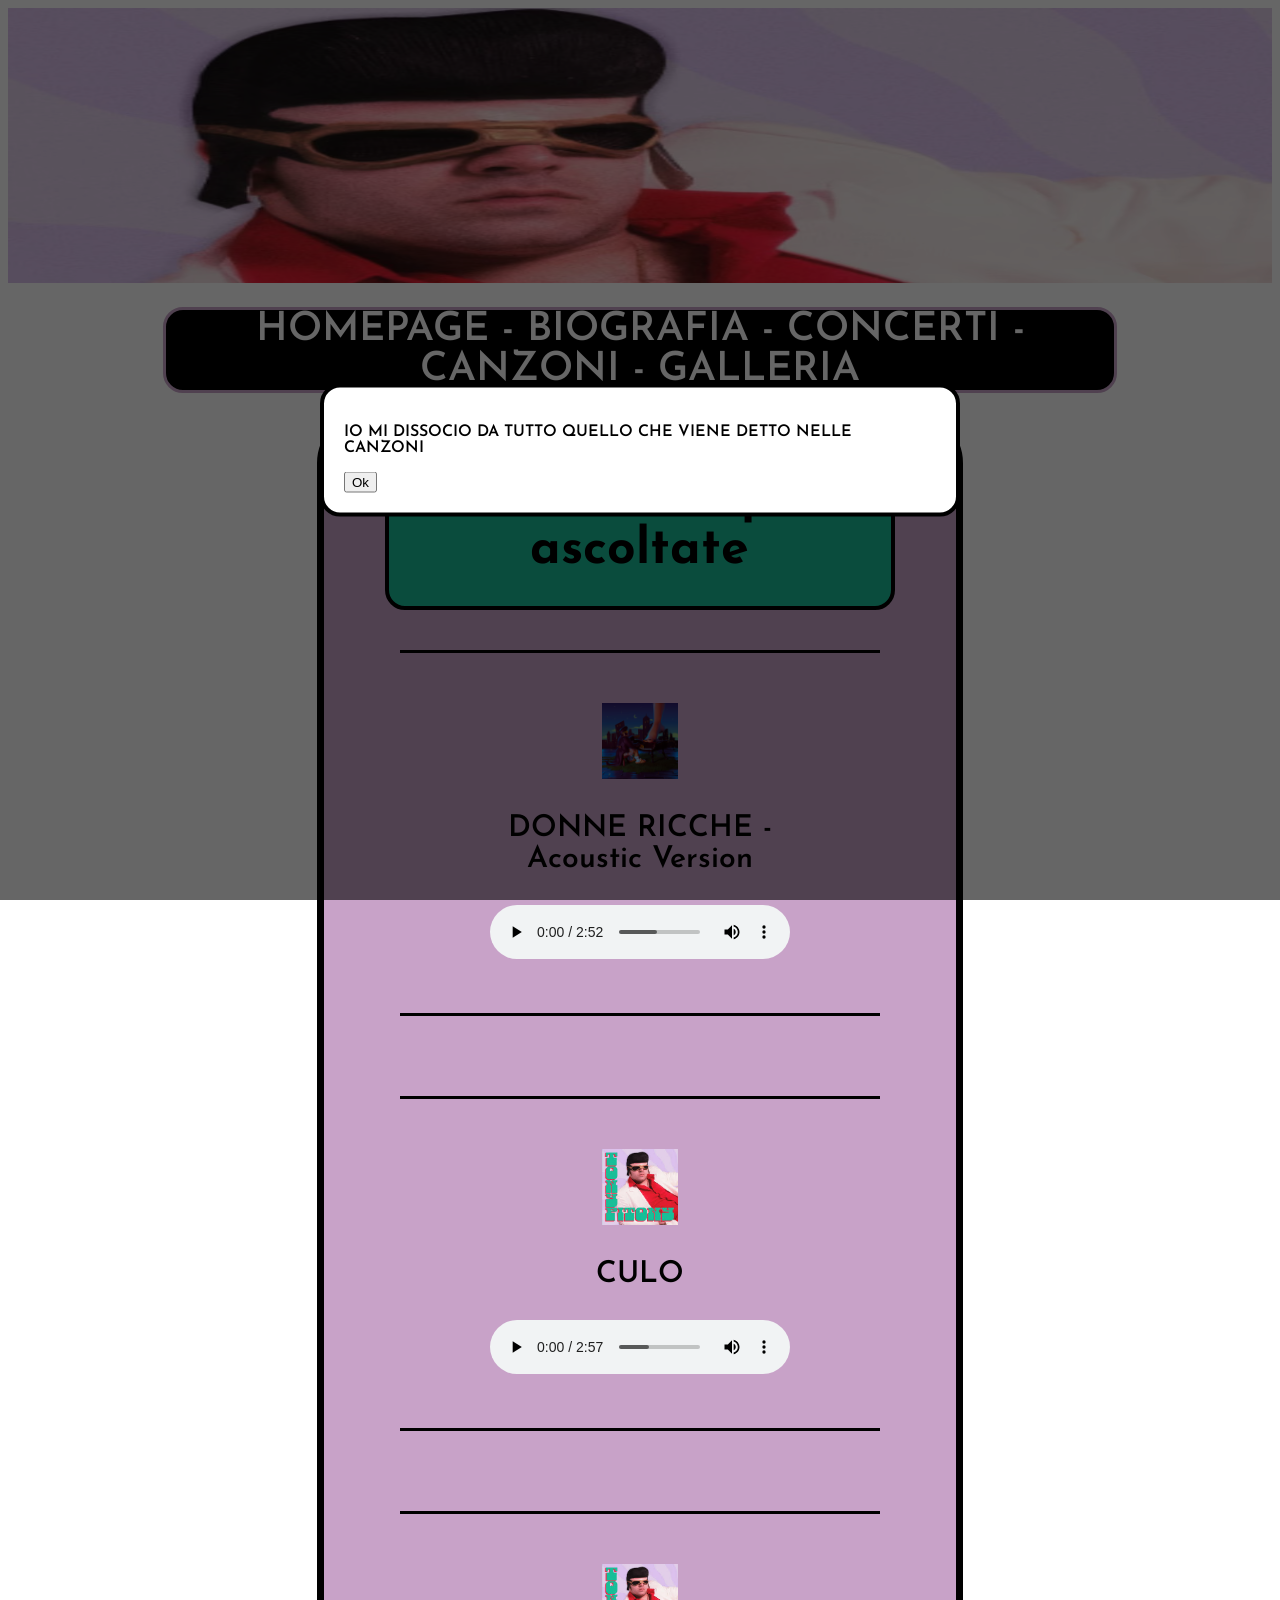
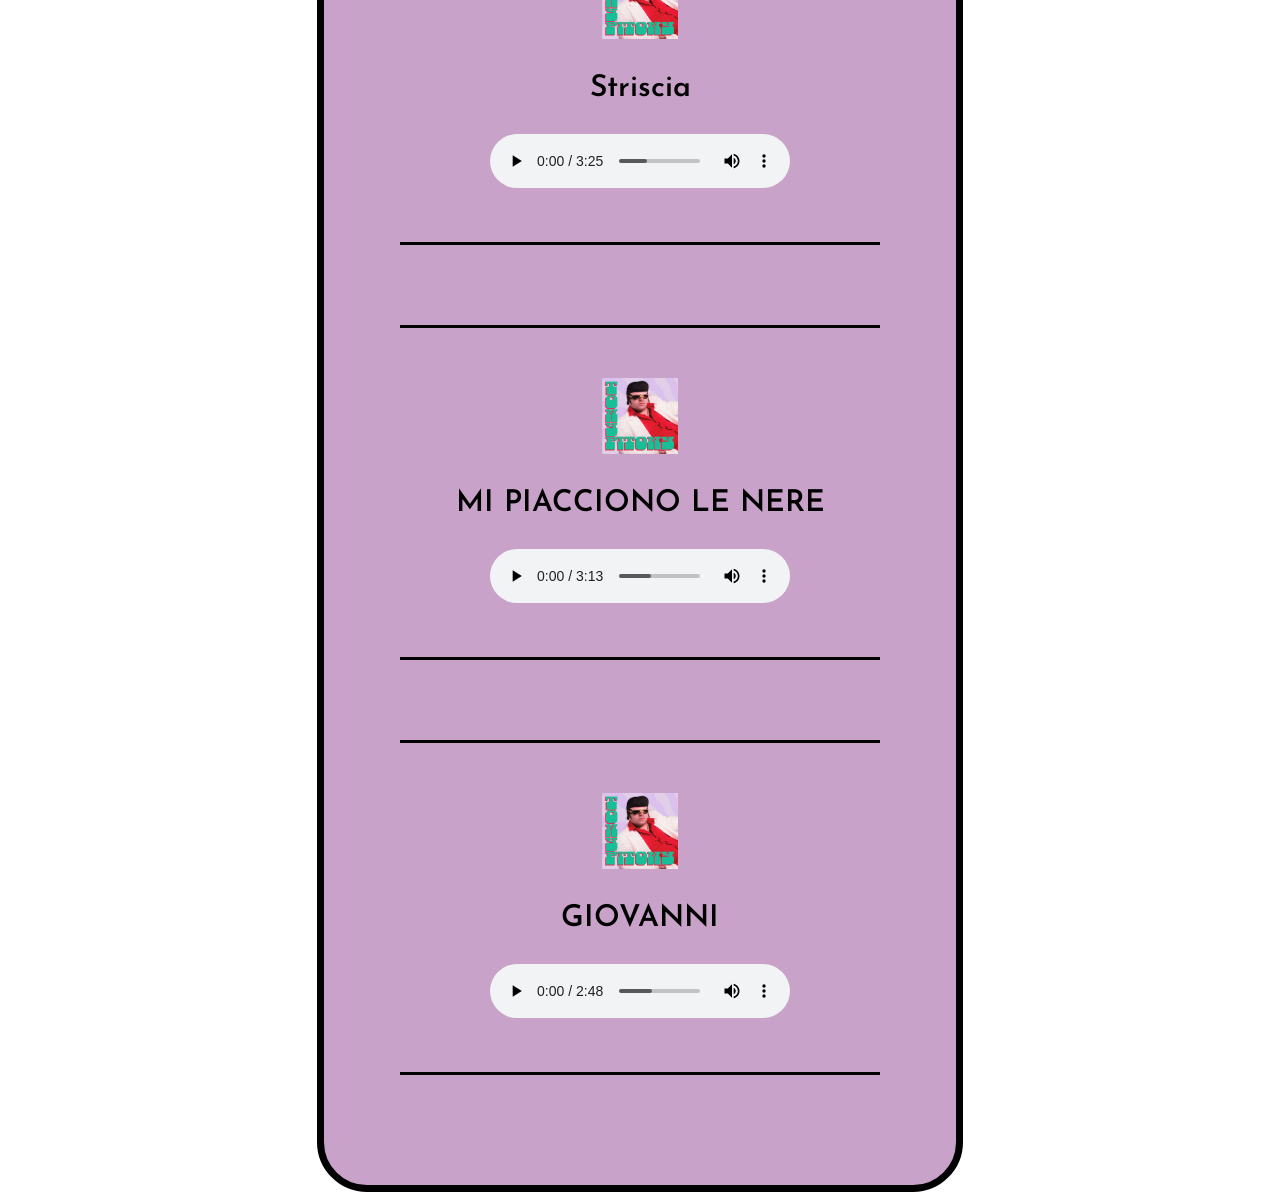
==== pages/canzoni.html @ 04ed2ce2 "Add files via upload" ====
<!DOCTYPE html>
<html lang="it">

<head>
    <meta charset="UTF-8">
    <meta name="viewport" content="width=device-width, initial-scale=1.0">
    <link rel="stylesheet" href="/css/styles.css">
    <script src="/JS/script.js"></script>
    <title>Canzoni</title>
</head>

<body>
    
    <img src="/images/Tony-Pitony-2025.avif" class="banner">
    <div class="menu">
        <a href="/index.html">HOMEPAGE</a> -
        <a href="https://www.lasicilia.it/news/cultura-e-spettacoli/2576792/scoperta-lidentita-dietro-la-maschera-di-tony-pitony.html"
            target="_blank">BIOGRAFIA</a> -
        <a href="/pages/concerti.html">CONCERTI</a> -
        <a href="/pages/canzoni.html">CANZONI</a> -
        <a href="/pages/galleria.html">GALLERIA</a>
    </div>
    <div class="piuas">
        <h1 class="jose">Le canzoni più ascoltate</h1>
        <div class="canzoni">
            <img src="/images/ppit.jpeg">
            <p>DONNE RICCHE - Acoustic Version</p>
            <audio controls>
                <source src="/assets/DONNE RICCHE - Acoustic Version.mp3" type="audio/mpeg">
            </audio>
        </div>
        <div class="canzoni">
            <img src="/images/tony.jpeg">
            <p>CULO</p>
            <audio controls>
                <source src="/assets/CULO.mp3" type="audio/mpeg">
            </audio>
        </div>
        <div class="canzoni">
            <img src="/images/tony.jpeg">
            <p>Striscia</p>
            <audio controls>
                <source src="/assets/Striscia.mp3" type="audio/mpeg">
            </audio>
        </div>
        <div class="canzoni">
            <img src="/images/tony.jpeg">
            <p>MI PIACCIONO LE NERE</p>
            <audio controls>
                <source src="/assets/MI PIACCIONO LE NERE.mp3" type="audio/mpeg">
            </audio>
        </div>
        <div class="canzoni">
            <img src="/images/tony.jpeg">
            <p>GIOVANNI</p>
            <audio controls>
                <source src="/assets/GIOVANNI.mp3" type="audio/mpeg">
            </audio>
        </div>
    </div>
    <div id="overlay"></div>
    <div id="Dissocio">
        <p>IO MI DISSOCIO DA TUTTO QUELLO CHE VIENE DETTO NELLE CANZONI</p>
        <button onclick="Dissocio()">Ok</button>
    </div>
</body>

</html>
---- css/styles.css ----
@import url('https://fonts.googleapis.com/css2?family=Josefin+Sans:ital,wght@0,100..700;1,100..700&display=swap');


body {
  font-family: "Josefin Sans", sans-serif;
  font-optical-sizing: auto;
  font-weight: 600;
  font-style: normal;
}

a{
    text-decoration: none;
    color: white;
}
.banner{
    height: 275px;
    width: 100%;
}

.menu a{
    font-size: 40px;
}
.menu{
    font-size: 40px;
    background-color: black;
    color: white;
    border: solid 3px #c8a2c8;
    margin: 20px auto 20px auto;
    text-align: center;
    border-radius: 20px;
    width: 75%;
}
.menu a:hover{
    background-color: #c8a2c8;
    color: white;
    font-style: italic;
}
.menu a:active{
    color: #19bf99;
}
#lg::first-letter{
    font-size: 70px;
    color: #c8a2c8;
}
#lg{
    font-size: 40px;
}
.mario img{
    border-radius: 100%;
}

.mario{
    font-size: 40px;
    background-color: black;
    color: white;
    border: solid 3px #c8a2c8;
    width: 60%;
    margin: 0 auto 0 auto;
    text-align: center;
}

.table1 tr, td{
    border: white 2px solid;
    border-collapse: collapse;
}
.table1{
    border: black 3px dashed;
    margin: 20px auto 0 auto;
    width: 60%;
}
.table1 tr:hover{
    background-color: #c8a2c8;
}
.table1 .gigi{
    background-color: red;
    padding: 20px;
    text-align: center;
    color: black;
}

.table1 .gigi:hover{
    background-color: red;
}

.gal{
    text-align: center;
}

.gal img{
    height: 400px;
    width: 24%;
    opacity: 0.3;
}
.gal img:hover{
    opacity: 1;
}

.table2{
    border: black 3px solid;
    margin: 20px auto 0 auto;
    width: 60%;
}

.table2 tr, td{
    border: white 2px solid;
    border-collapse: collapse;
}

.table2 .gigi{
    background-color: greenyellow;
    padding: 20px;
    text-align: center;
    color: black;
}

.table2 tr:nth-child(odd){
    background-color: yellow;
}

.piuas{
    text-align: center;
    margin: 0 auto 0 auto;
    border: black 7px solid;
    border-radius: 50px;
    width: 50%;
    padding-bottom: 30px;
    background-color: #c8a2c8;
}

.canzoni{
    border-top: black 3px solid;
    border-bottom: black 3px solid;
    width: 60%;
    margin: 0 auto 80px auto;
    padding: 50px;
}

.canzoni img{
    height: 20%;
    width: 20%;
}
.canzoni p{
    font-size: 30px;
}

.canzoni:hover{
    background-color: #19bf99;
}

.piuas h1{
    border: black solid 4px;
    border-radius: 20px;
    margin: 20px auto 40px auto;
    background-color: #19bf99;
    width: 70%;
    font-size: 50px;
    padding: 30px;
}

#Dissocio{
    border: black 4px solid;
    border-radius: 20px;
    position: fixed;
    top: 50%;
    left: 50%;
    transform: translate(-50%, -50%);
    background: white;
    padding: 20px;
    z-index: 3; 
}

#overlay{
  position: fixed;
  inset: 0;
  background: rgba(0, 0, 0, 0.6);
  z-index: 2;
}
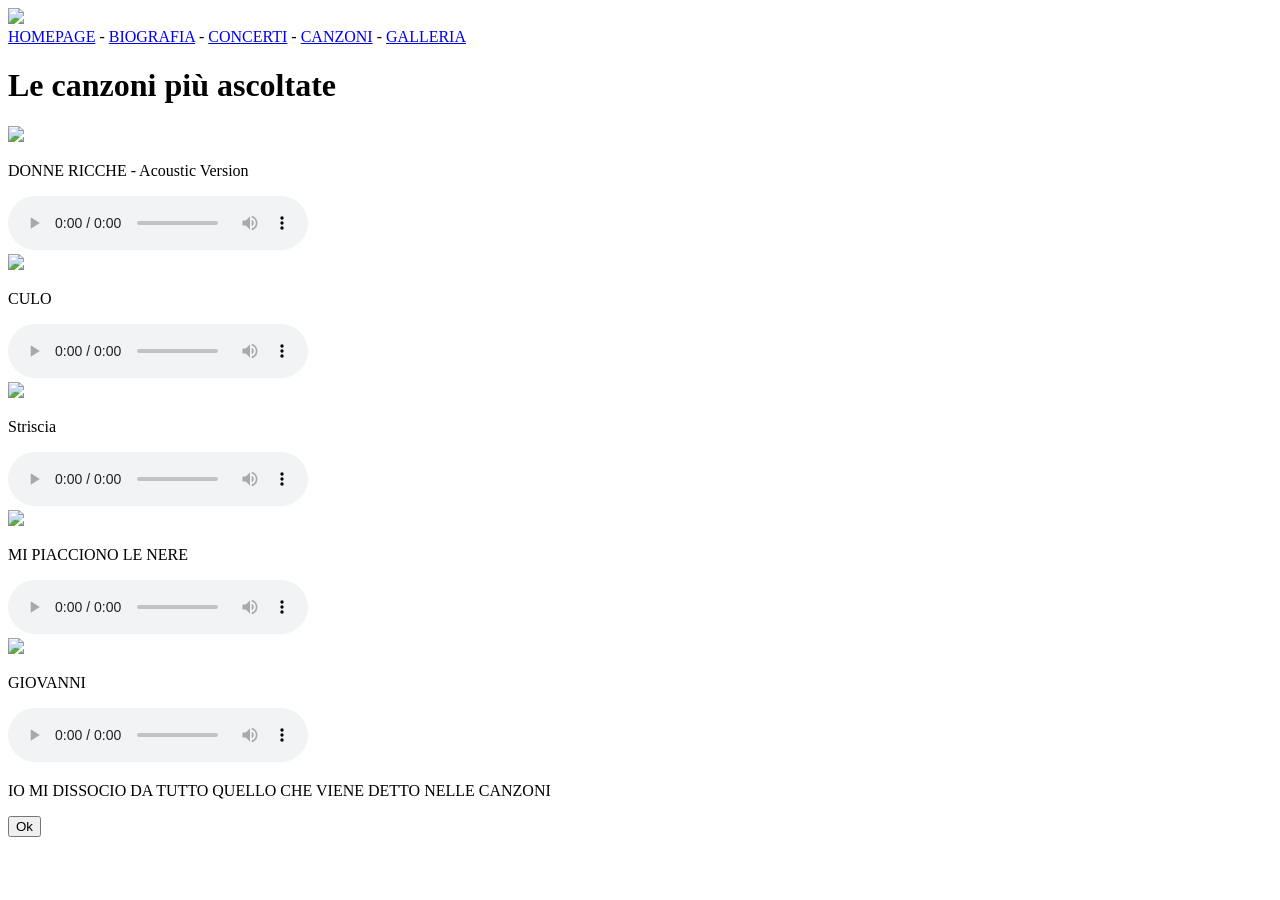
==== commit ef6a88cf: "Add files via upload" ====
--- a/pages/canzoni.html
+++ b/pages/canzoni.html
@@ -4,57 +4,56 @@
 <head>
     <meta charset="UTF-8">
     <meta name="viewport" content="width=device-width, initial-scale=1.0">
-    <link rel="stylesheet" href="/css/styles.css">
-    <script src="/JS/script.js"></script>
+    <link rel="stylesheet" href="css/styles.css">
     <title>Canzoni</title>
 </head>
 
 <body>
-    
-    <img src="/images/Tony-Pitony-2025.avif" class="banner">
+
+    <img src="images/Tony-Pitony-2025.avif" class="banner">
     <div class="menu">
-        <a href="/index.html">HOMEPAGE</a> -
+        <a href="index.html">HOMEPAGE</a> -
         <a href="https://www.lasicilia.it/news/cultura-e-spettacoli/2576792/scoperta-lidentita-dietro-la-maschera-di-tony-pitony.html"
             target="_blank">BIOGRAFIA</a> -
-        <a href="/pages/concerti.html">CONCERTI</a> -
-        <a href="/pages/canzoni.html">CANZONI</a> -
-        <a href="/pages/galleria.html">GALLERIA</a>
+        <a href="pages/concerti.html">CONCERTI</a> -
+        <a href="pages/canzoni.html">CANZONI</a> -
+        <a href="pages/galleria.html">GALLERIA</a>
     </div>
     <div class="piuas">
         <h1 class="jose">Le canzoni più ascoltate</h1>
         <div class="canzoni">
-            <img src="/images/ppit.jpeg">
+            <img src="images/ppit.jpeg">
             <p>DONNE RICCHE - Acoustic Version</p>
             <audio controls>
-                <source src="/assets/DONNE RICCHE - Acoustic Version.mp3" type="audio/mpeg">
+                <source src="assets/DONNE RICCHE - Acoustic Version.mp3" type="audio/mpeg">
             </audio>
         </div>
         <div class="canzoni">
-            <img src="/images/tony.jpeg">
+            <img src="images/tony.jpeg">
             <p>CULO</p>
             <audio controls>
-                <source src="/assets/CULO.mp3" type="audio/mpeg">
+                <source src="assets/CULO.mp3" type="audio/mpeg">
             </audio>
         </div>
         <div class="canzoni">
-            <img src="/images/tony.jpeg">
+            <img src="images/tony.jpeg">
             <p>Striscia</p>
             <audio controls>
-                <source src="/assets/Striscia.mp3" type="audio/mpeg">
+                <source src="assets/Striscia.mp3" type="audio/mpeg">
             </audio>
         </div>
         <div class="canzoni">
-            <img src="/images/tony.jpeg">
+            <img src="images/tony.jpeg">
             <p>MI PIACCIONO LE NERE</p>
             <audio controls>
-                <source src="/assets/MI PIACCIONO LE NERE.mp3" type="audio/mpeg">
+                <source src="assets/MI PIACCIONO LE NERE.mp3" type="audio/mpeg">
             </audio>
         </div>
         <div class="canzoni">
-            <img src="/images/tony.jpeg">
+            <img src="images/tony.jpeg">
             <p>GIOVANNI</p>
             <audio controls>
-                <source src="/assets/GIOVANNI.mp3" type="audio/mpeg">
+                <source src="assets/GIOVANNI.mp3" type="audio/mpeg">
             </audio>
         </div>
     </div>
@@ -64,5 +63,6 @@
         <button onclick="Dissocio()">Ok</button>
     </div>
 </body>
+<script src="JS/script.js"></script>
 
 </html>
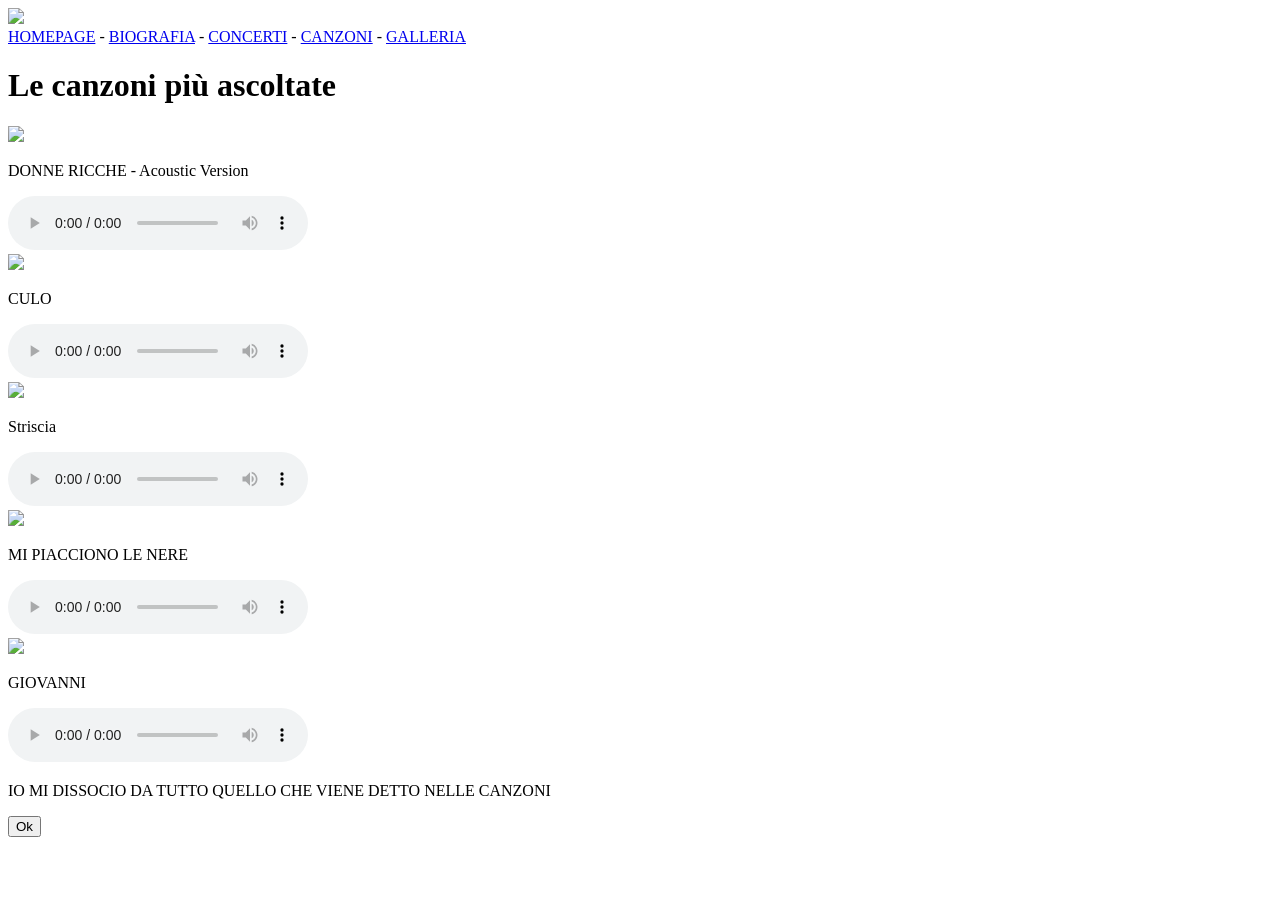
==== commit 07292a5f: "Add files via upload" ====
--- a/pages/canzoni.html
+++ b/pages/canzoni.html
@@ -4,56 +4,56 @@
 <head>
     <meta charset="UTF-8">
     <meta name="viewport" content="width=device-width, initial-scale=1.0">
-    <link rel="stylesheet" href="css/styles.css">
+    <link rel="stylesheet" href="./css/styles.css">
     <title>Canzoni</title>
 </head>
 
 <body>
 
-    <img src="images/Tony-Pitony-2025.avif" class="banner">
+    <img src="./images/Tony-Pitony-2025.avif" class="banner">
     <div class="menu">
-        <a href="index.html">HOMEPAGE</a> -
+        <a href="./index.html">HOMEPAGE</a> -
         <a href="https://www.lasicilia.it/news/cultura-e-spettacoli/2576792/scoperta-lidentita-dietro-la-maschera-di-tony-pitony.html"
             target="_blank">BIOGRAFIA</a> -
-        <a href="pages/concerti.html">CONCERTI</a> -
-        <a href="pages/canzoni.html">CANZONI</a> -
-        <a href="pages/galleria.html">GALLERIA</a>
+        <a href="./pages/concerti.html">CONCERTI</a> -
+        <a href="./pages/canzoni.html">CANZONI</a> -
+        <a href="./pages/galleria.html">GALLERIA</a>
     </div>
     <div class="piuas">
         <h1 class="jose">Le canzoni più ascoltate</h1>
         <div class="canzoni">
-            <img src="images/ppit.jpeg">
+            <img src="./images/ppit.jpeg">
             <p>DONNE RICCHE - Acoustic Version</p>
             <audio controls>
-                <source src="assets/DONNE RICCHE - Acoustic Version.mp3" type="audio/mpeg">
+                <source src="./assets/DONNE RICCHE - Acoustic Version.mp3" type="audio/mpeg">
             </audio>
         </div>
         <div class="canzoni">
-            <img src="images/tony.jpeg">
+            <img src="./images/tony.jpeg">
             <p>CULO</p>
             <audio controls>
-                <source src="assets/CULO.mp3" type="audio/mpeg">
+                <source src="./assets/CULO.mp3" type="audio/mpeg">
             </audio>
         </div>
         <div class="canzoni">
-            <img src="images/tony.jpeg">
+            <img src="./images/tony.jpeg">
             <p>Striscia</p>
             <audio controls>
-                <source src="assets/Striscia.mp3" type="audio/mpeg">
+                <source src="./assets/Striscia.mp3" type="audio/mpeg">
             </audio>
         </div>
         <div class="canzoni">
-            <img src="images/tony.jpeg">
+            <img src="./images/tony.jpeg">
             <p>MI PIACCIONO LE NERE</p>
             <audio controls>
-                <source src="assets/MI PIACCIONO LE NERE.mp3" type="audio/mpeg">
+                <source src="./assets/MI PIACCIONO LE NERE.mp3" type="audio/mpeg">
             </audio>
         </div>
         <div class="canzoni">
-            <img src="images/tony.jpeg">
+            <img src="./images/tony.jpeg">
             <p>GIOVANNI</p>
             <audio controls>
-                <source src="assets/GIOVANNI.mp3" type="audio/mpeg">
+                <source src="./assets/GIOVANNI.mp3" type="audio/mpeg">
             </audio>
         </div>
     </div>
@@ -63,6 +63,6 @@
         <button onclick="Dissocio()">Ok</button>
     </div>
 </body>
-<script src="JS/script.js"></script>
+<script src="./JS/script.js"></script>
 
 </html>
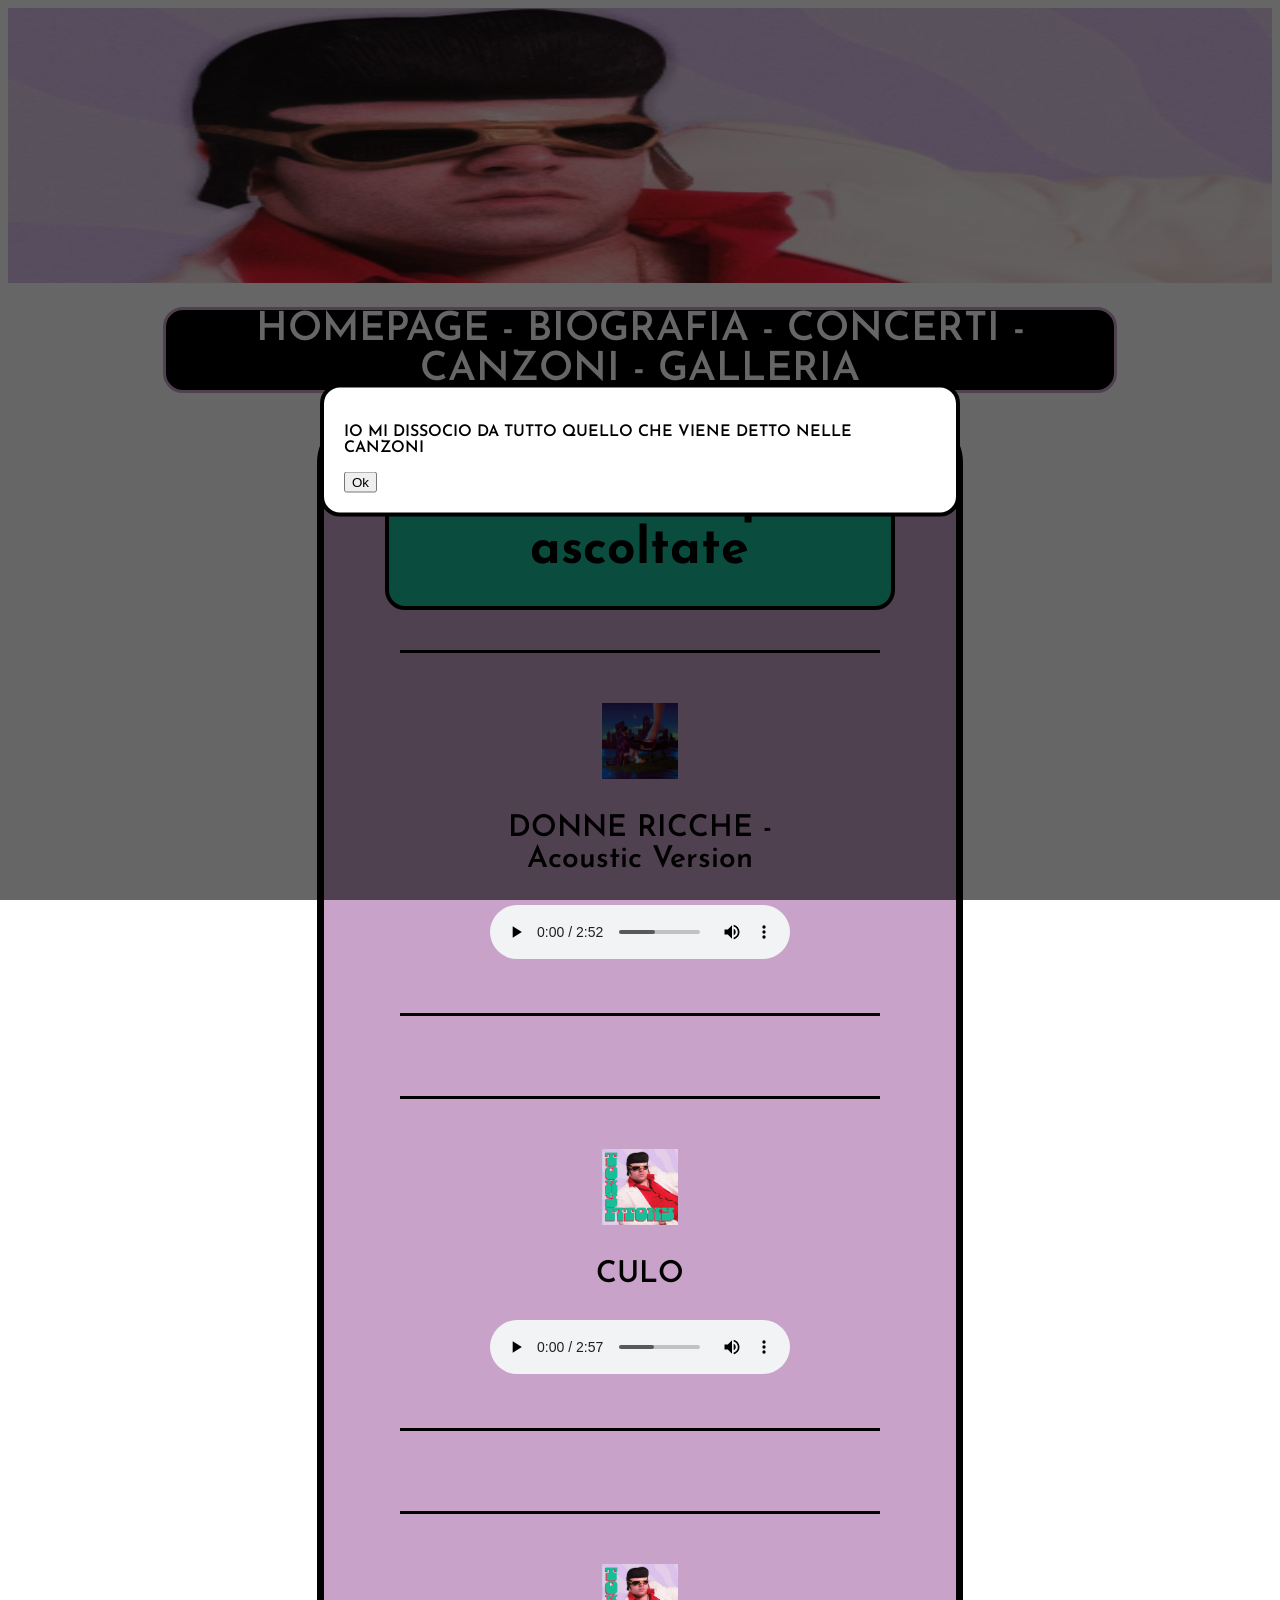
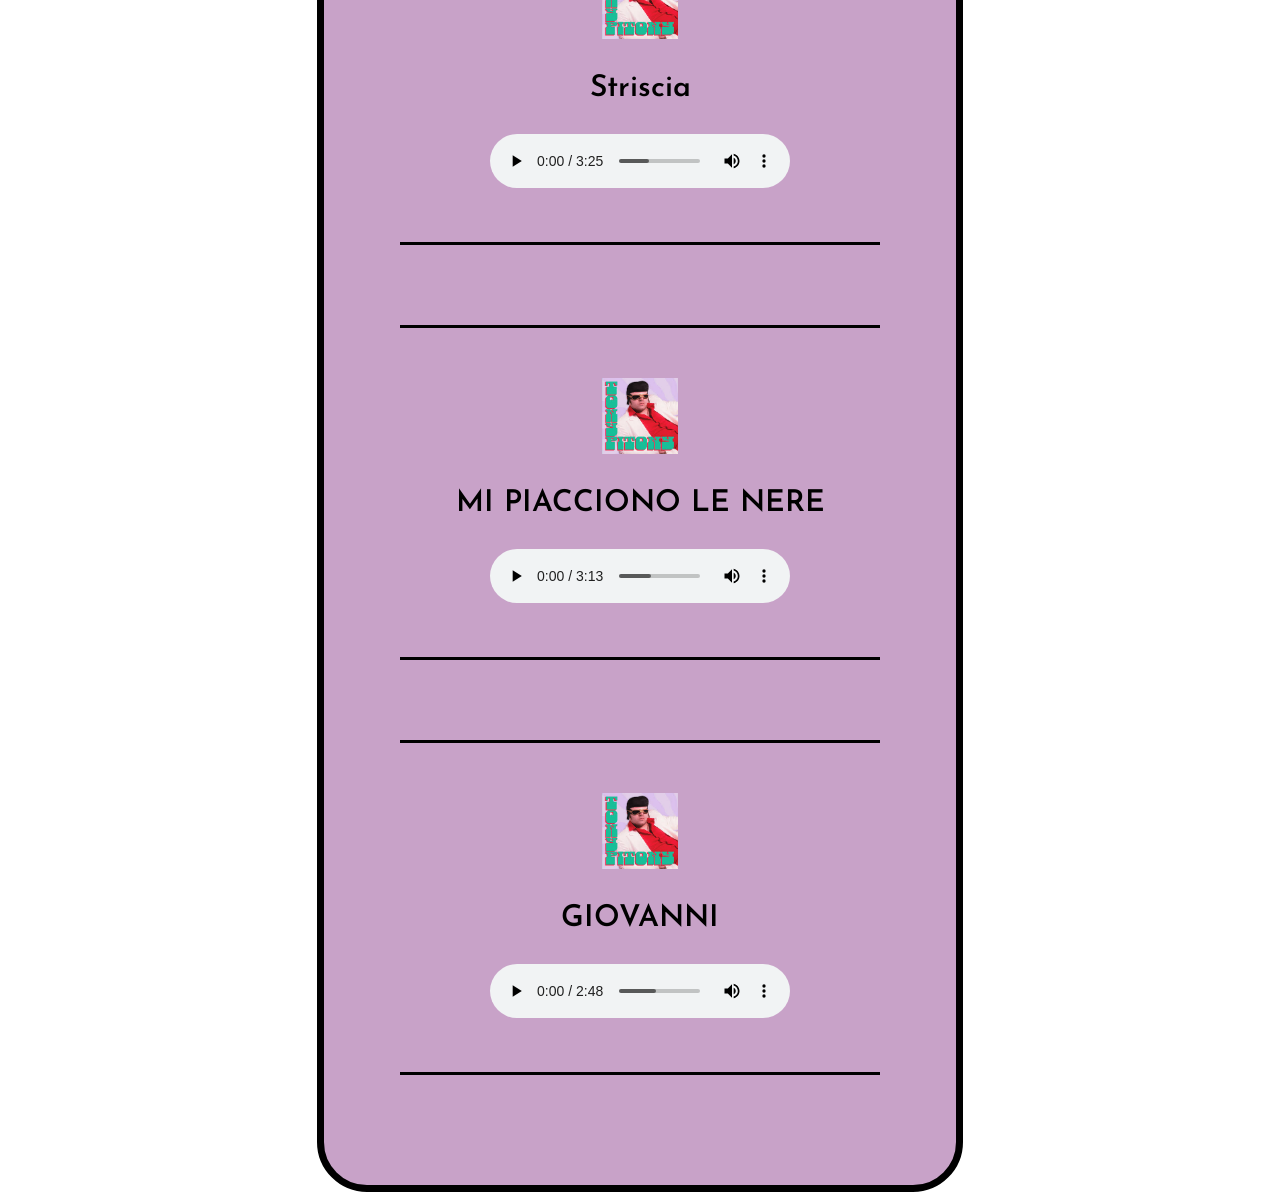
==== commit 1aa2d6d3: "Add files via upload" ====
--- a/pages/canzoni.html
+++ b/pages/canzoni.html
@@ -4,56 +4,56 @@
 <head>
     <meta charset="UTF-8">
     <meta name="viewport" content="width=device-width, initial-scale=1.0">
-    <link rel="stylesheet" href="./css/styles.css">
+    <link rel="stylesheet" href="../css/styles.css">
     <title>Canzoni</title>
 </head>
 
 <body>
 
-    <img src="./images/Tony-Pitony-2025.avif" class="banner">
+    <img src="../images/Tony-Pitony-2025.avif" class="banner">
     <div class="menu">
-        <a href="./index.html">HOMEPAGE</a> -
+        <a href="../index.html">HOMEPAGE</a> -
         <a href="https://www.lasicilia.it/news/cultura-e-spettacoli/2576792/scoperta-lidentita-dietro-la-maschera-di-tony-pitony.html"
             target="_blank">BIOGRAFIA</a> -
-        <a href="./pages/concerti.html">CONCERTI</a> -
-        <a href="./pages/canzoni.html">CANZONI</a> -
-        <a href="./pages/galleria.html">GALLERIA</a>
+        <a href="../pages/concerti.html">CONCERTI</a> -
+        <a href="../pages/canzoni.html">CANZONI</a> -
+        <a href="../pages/galleria.html">GALLERIA</a>
     </div>
     <div class="piuas">
         <h1 class="jose">Le canzoni più ascoltate</h1>
         <div class="canzoni">
-            <img src="./images/ppit.jpeg">
+            <img src="../images/ppit.jpeg">
             <p>DONNE RICCHE - Acoustic Version</p>
             <audio controls>
-                <source src="./assets/DONNE RICCHE - Acoustic Version.mp3" type="audio/mpeg">
+                <source src="../assets/DONNE RICCHE - Acoustic Version.mp3" type="audio/mpeg">
             </audio>
         </div>
         <div class="canzoni">
-            <img src="./images/tony.jpeg">
+            <img src="../images/tony.jpeg">
             <p>CULO</p>
             <audio controls>
-                <source src="./assets/CULO.mp3" type="audio/mpeg">
+                <source src="../assets/CULO.mp3" type="audio/mpeg">
             </audio>
         </div>
         <div class="canzoni">
-            <img src="./images/tony.jpeg">
+            <img src="../images/tony.jpeg">
             <p>Striscia</p>
             <audio controls>
-                <source src="./assets/Striscia.mp3" type="audio/mpeg">
+                <source src="../assets/Striscia.mp3" type="audio/mpeg">
             </audio>
         </div>
         <div class="canzoni">
-            <img src="./images/tony.jpeg">
+            <img src="../images/tony.jpeg">
             <p>MI PIACCIONO LE NERE</p>
             <audio controls>
-                <source src="./assets/MI PIACCIONO LE NERE.mp3" type="audio/mpeg">
+                <source src="../assets/MI PIACCIONO LE NERE.mp3" type="audio/mpeg">
             </audio>
         </div>
         <div class="canzoni">
-            <img src="./images/tony.jpeg">
+            <img src="../images/tony.jpeg">
             <p>GIOVANNI</p>
             <audio controls>
-                <source src="./assets/GIOVANNI.mp3" type="audio/mpeg">
+                <source src="../assets/GIOVANNI.mp3" type="audio/mpeg">
             </audio>
         </div>
     </div>
@@ -63,6 +63,6 @@
         <button onclick="Dissocio()">Ok</button>
     </div>
 </body>
-<script src="./JS/script.js"></script>
+<script src="../JS/script.js"></script>
 
 </html>
--- a/css/styles.css
+++ b/css/styles.css
@@ -0,0 +1,177 @@
+@import url('https://fonts.googleapis.com/css2?family=Josefin+Sans:ital,wght@0,100..700;1,100..700&display=swap');
+
+
+body {
+  font-family: "Josefin Sans", sans-serif;
+  font-optical-sizing: auto;
+  font-weight: 600;
+  font-style: normal;
+}
+
+a{
+    text-decoration: none;
+    color: white;
+}
+.banner{
+    height: 275px;
+    width: 100%;
+}
+
+.menu a{
+    font-size: 40px;
+}
+.menu{
+    font-size: 40px;
+    background-color: black;
+    color: white;
+    border: solid 3px #c8a2c8;
+    margin: 20px auto 20px auto;
+    text-align: center;
+    border-radius: 20px;
+    width: 75%;
+}
+.menu a:hover{
+    background-color: #c8a2c8;
+    color: white;
+    font-style: italic;
+}
+.menu a:active{
+    color: #19bf99;
+}
+#lg::first-letter{
+    font-size: 70px;
+    color: #c8a2c8;
+}
+#lg{
+    font-size: 40px;
+}
+.mario img{
+    border-radius: 100%;
+}
+
+.mario{
+    font-size: 40px;
+    background-color: black;
+    color: white;
+    border: solid 3px #c8a2c8;
+    width: 60%;
+    margin: 0 auto 0 auto;
+    text-align: center;
+}
+
+.table1 tr, td{
+    border: white 2px solid;
+    border-collapse: collapse;
+}
+.table1{
+    border: black 3px dashed;
+    margin: 20px auto 0 auto;
+    width: 60%;
+}
+.table1 tr:hover{
+    background-color: #c8a2c8;
+}
+.table1 .gigi{
+    background-color: red;
+    padding: 20px;
+    text-align: center;
+    color: black;
+}
+
+.table1 .gigi:hover{
+    background-color: red;
+}
+
+.gal{
+    text-align: center;
+}
+
+.gal img{
+    height: 400px;
+    width: 24%;
+    opacity: 0.3;
+}
+.gal img:hover{
+    opacity: 1;
+}
+
+.table2{
+    border: black 3px solid;
+    margin: 20px auto 0 auto;
+    width: 60%;
+}
+
+.table2 tr, td{
+    border: white 2px solid;
+    border-collapse: collapse;
+}
+
+.table2 .gigi{
+    background-color: greenyellow;
+    padding: 20px;
+    text-align: center;
+    color: black;
+}
+
+.table2 tr:nth-child(odd){
+    background-color: yellow;
+}
+
+.piuas{
+    text-align: center;
+    margin: 0 auto 0 auto;
+    border: black 7px solid;
+    border-radius: 50px;
+    width: 50%;
+    padding-bottom: 30px;
+    background-color: #c8a2c8;
+}
+
+.canzoni{
+    border-top: black 3px solid;
+    border-bottom: black 3px solid;
+    width: 60%;
+    margin: 0 auto 80px auto;
+    padding: 50px;
+}
+
+.canzoni img{
+    height: 20%;
+    width: 20%;
+}
+.canzoni p{
+    font-size: 30px;
+}
+
+.canzoni:hover{
+    background-color: #19bf99;
+}
+
+.piuas h1{
+    border: black solid 4px;
+    border-radius: 20px;
+    margin: 20px auto 40px auto;
+    background-color: #19bf99;
+    width: 70%;
+    font-size: 50px;
+    padding: 30px;
+}
+
+#Dissocio{
+    border: black 4px solid;
+    border-radius: 20px;
+    position: fixed;
+    top: 50%;
+    left: 50%;
+    transform: translate(-50%, -50%);
+    background: white;
+    padding: 20px;
+    z-index: 3; 
+}
+
+#overlay{
+  position: fixed;
+  inset: 0;
+  background: rgba(0, 0, 0, 0.6);
+  z-index: 2;
+}
